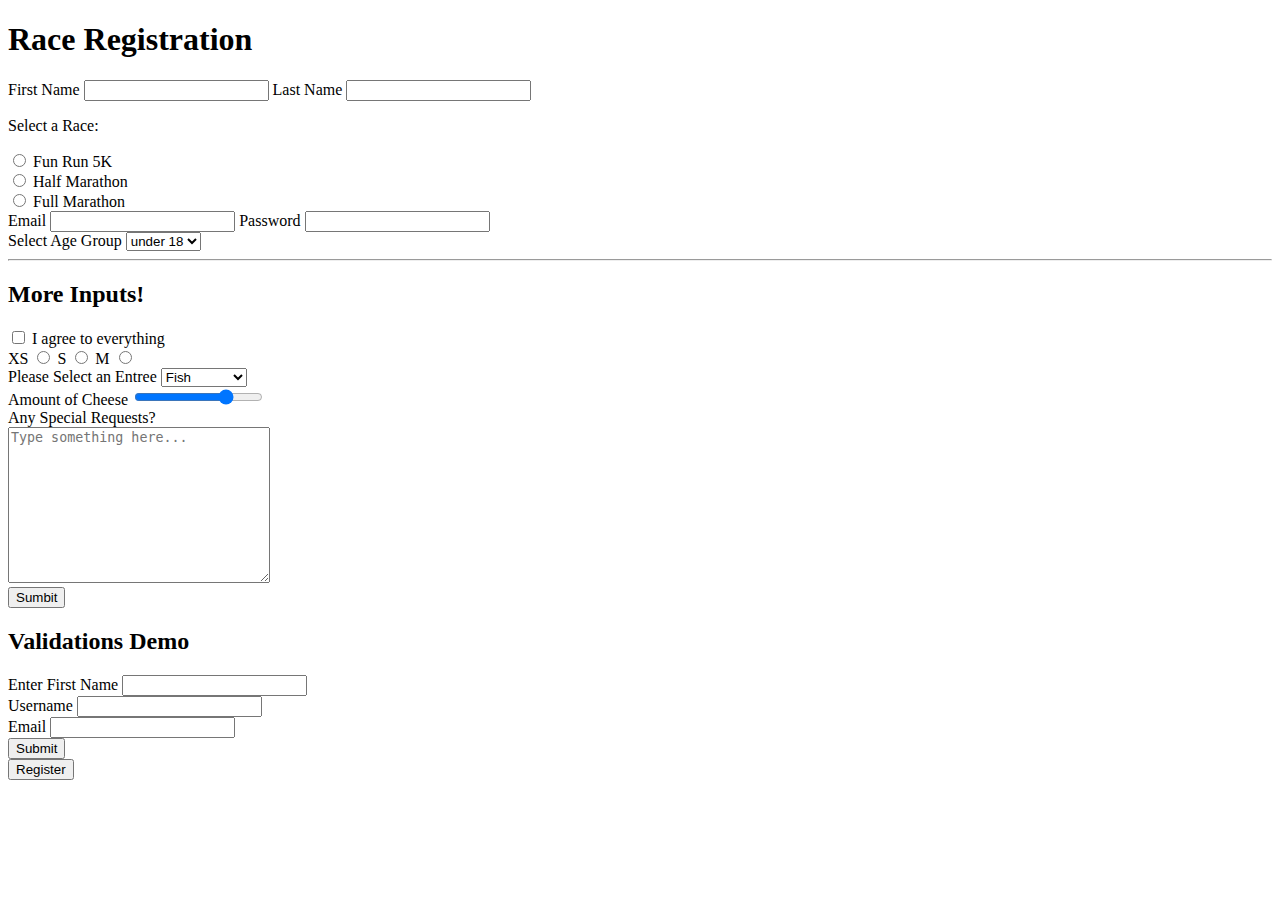
==== HTML_forms_and_tables/marathonForm.html @ 420a04df "." ====
<!DOCTYPE html>
<html lang="en">

<head>
    <meta charset="UTF-8">
    <meta http-equiv="X-UA-Compatible" content="IE=edge">
    <meta name="viewport" content="width=device-width, initial-scale=1.0">
    <title>Register Form</title>
</head>

<body>
    <h1>Race Registration</h1>
    <form action="/register">
        <div>
            <label for="first">First Name</label>
            <input type="text" name="first" id="first" required>
            <label for="last">Last Name</label>
            <input type="text" name="last" id="last" required>
        </div>

        <p>Select a Race:</p>

        <div>
            <input type="radio" name="race" id="funrun" value="funrun">
            <label for="funrun">Fun Run 5K</label>
        </div>
        <div>
            <input type="radio" name="race" id="half" value="half">
            <label for="half">Half Marathon</label>
        </div>
        <div>
            <input type="radio" name="race" id="full" value="full">
            <label for="full">Full Marathon</label>
        </div>

        <div>
            <label for="email">Email</label>
            <input type="email" name="email" id="email" required>
            <label for="password">Password</label>
            <input type="password" name="password" id="password" required>
        </div>

        <div>
            <label for="age_group">Select Age Group</label>
            <select name="age_group" id="age_group">
                <option value="kids">under 18</option>
                <option value="ya">18-30</option>
                <option value="adults">30-50</option>
                <option value="seniors">50+</option>
            </select>
        </div>
        <hr>

        <h2>More Inputs!</h2>
        <form action="/birds">
            <input type="checkbox" name="agree_tos" id="agree">
            <label for="agree">I agree to everything</label>
            <div>
                <label for="xs">XS</label>
                <input type="radio" name="size" id="xs" value="xs">
                <label for="s">S</label>
                <input type="radio" name="size" id="s" value="s">
                <label for="m">M</label>
                <input type="radio" name="size" id="m" value="m">
            </div>
            <div>
                <label for="meal">Please Select an Entree</label>
                <select name="meal" id="meal">
                    <option value="fish">Fish</option>
                    <option value="veg">Vegetarian</option>
                    <option value="steak">Steak</option>
                </select>
            </div>
            <div>
                <label for="cheese">Amount of Cheese</label>
                <input type="range" id="cheese" min="1" max="100" value="75" name="cheese_level">
            </div>

            <div>
                <label for="requests">Any Special Requests?</label>
                <br>
                <textarea name="requests" id="requests" cols="30" rows="10"
                    placeholder="Type something here..."></textarea>
            </div>

            <button>Sumbit</button>

            <h2>Validations Demo</h2>
            <form action="/dummy">
                <label for="first">Enter First Name</label>
                <input type="text" name="first" id="first" required>
                <div>
                    <label for="username">Username</label>
                    <input type="text" name="username" id="username" minlength="5" maxlength="20" required>
                </div>
                <div>
                    <label for="email">Email</label>
                    <!-- <input type="email" name="email" id="email" required> -->
                    <input type="url" name="url" id="url">
                </div>
                <button>Submit</button>
            </form>

        </form>

        <button>Register</button>

    </form>
</body>

</html>
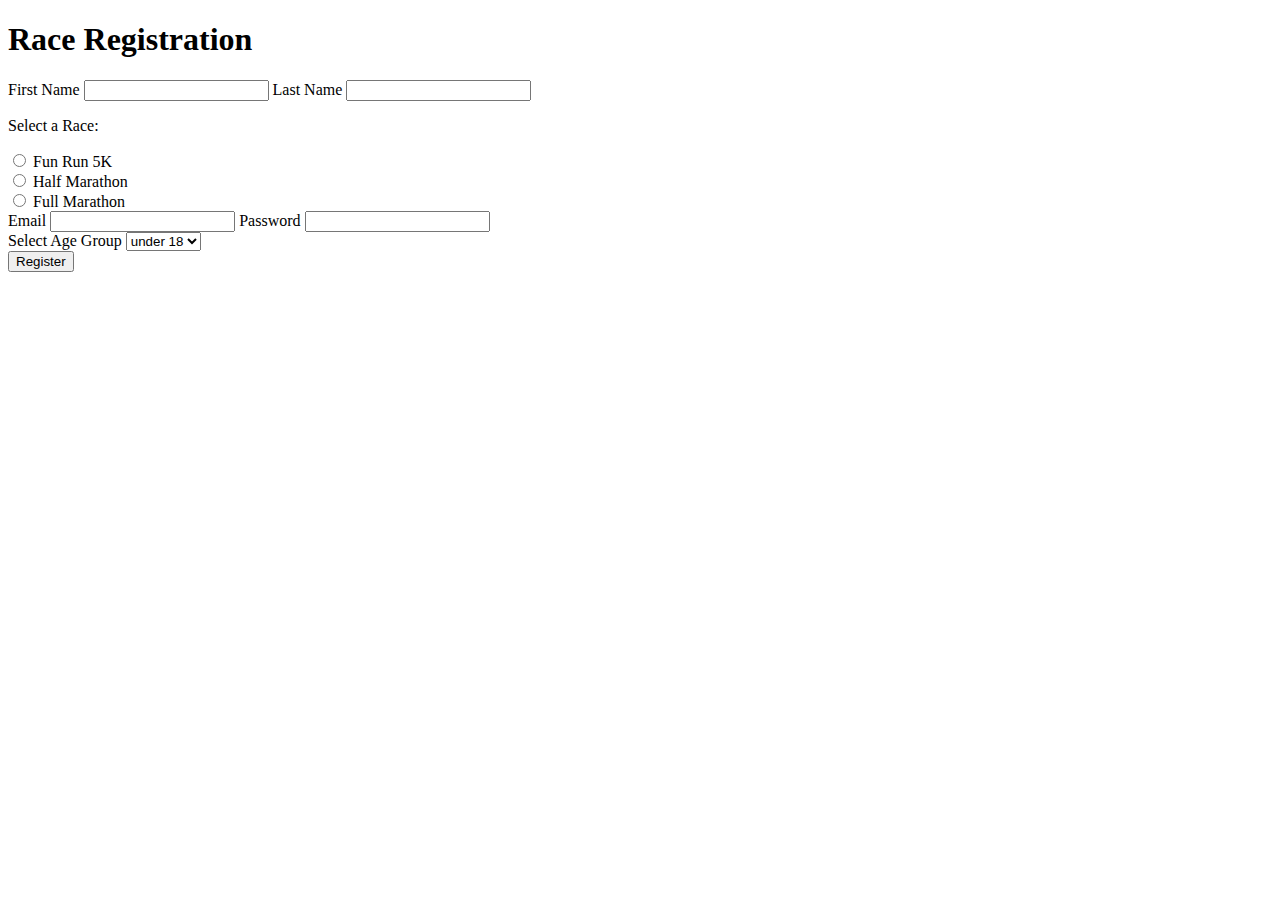
==== commit f1a458c0: "." ====
--- a/HTML_forms_and_tables/marathonForm.html
+++ b/HTML_forms_and_tables/marathonForm.html
@@ -49,61 +49,10 @@
                 <option value="seniors">50+</option>
             </select>
         </div>
-        <hr>
 
-        <h2>More Inputs!</h2>
-        <form action="/birds">
-            <input type="checkbox" name="agree_tos" id="agree">
-            <label for="agree">I agree to everything</label>
-            <div>
-                <label for="xs">XS</label>
-                <input type="radio" name="size" id="xs" value="xs">
-                <label for="s">S</label>
-                <input type="radio" name="size" id="s" value="s">
-                <label for="m">M</label>
-                <input type="radio" name="size" id="m" value="m">
-            </div>
-            <div>
-                <label for="meal">Please Select an Entree</label>
-                <select name="meal" id="meal">
-                    <option value="fish">Fish</option>
-                    <option value="veg">Vegetarian</option>
-                    <option value="steak">Steak</option>
-                </select>
-            </div>
-            <div>
-                <label for="cheese">Amount of Cheese</label>
-                <input type="range" id="cheese" min="1" max="100" value="75" name="cheese_level">
-            </div>
+    </form>
 
-            <div>
-                <label for="requests">Any Special Requests?</label>
-                <br>
-                <textarea name="requests" id="requests" cols="30" rows="10"
-                    placeholder="Type something here..."></textarea>
-            </div>
-
-            <button>Sumbit</button>
-
-            <h2>Validations Demo</h2>
-            <form action="/dummy">
-                <label for="first">Enter First Name</label>
-                <input type="text" name="first" id="first" required>
-                <div>
-                    <label for="username">Username</label>
-                    <input type="text" name="username" id="username" minlength="5" maxlength="20" required>
-                </div>
-                <div>
-                    <label for="email">Email</label>
-                    <!-- <input type="email" name="email" id="email" required> -->
-                    <input type="url" name="url" id="url">
-                </div>
-                <button>Submit</button>
-            </form>
-
-        </form>
-
-        <button>Register</button>
+    <button>Register</button>
 
     </form>
 </body>
